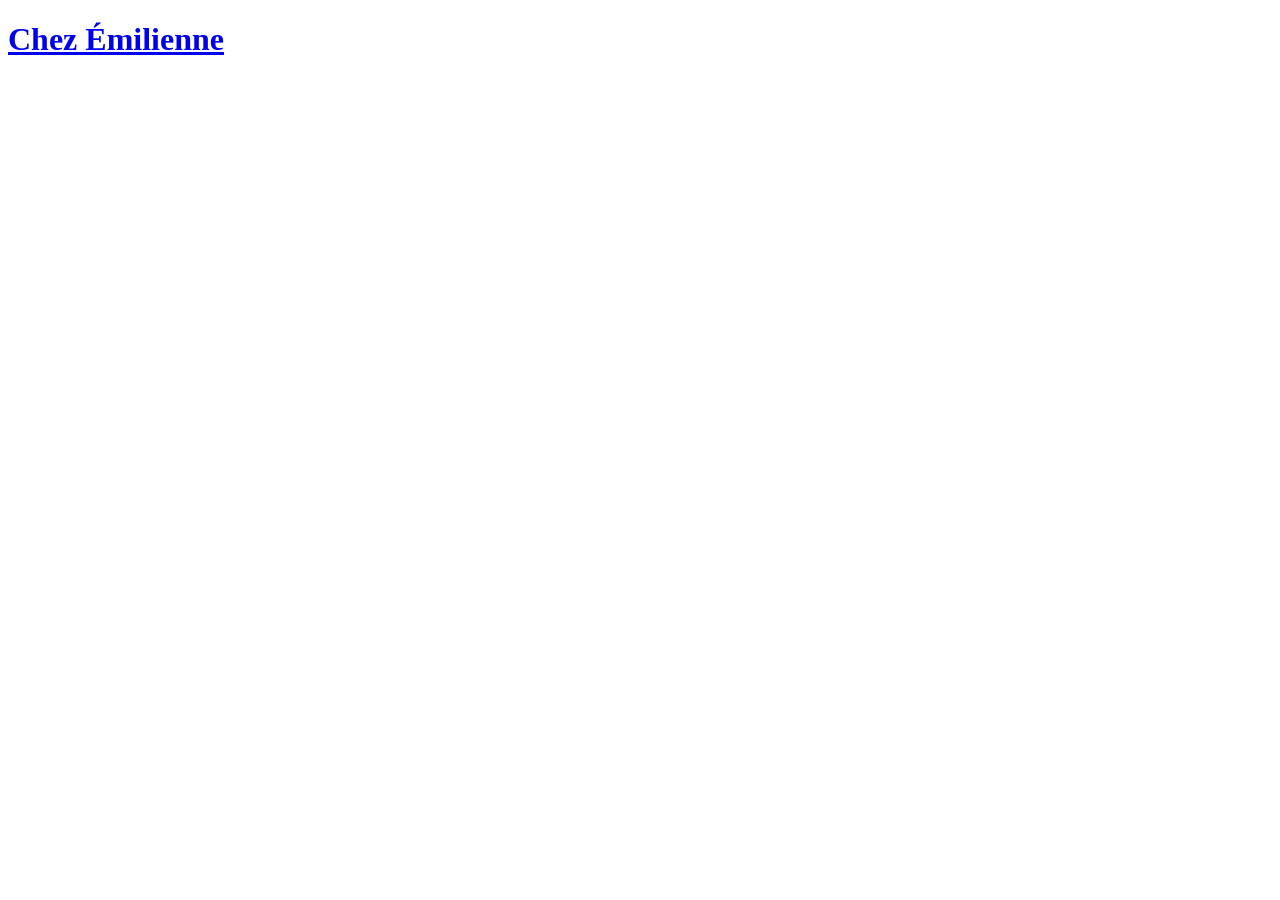
==== frontend/public/recipes/index.html @ 29eb2f25 "introduce web app frontend - home page, search page, recipe page" ====
<!DOCTYPE html>
<html lang="en">
  <head>
    <meta charset="UTF-8" />
    <meta name="viewport" content="width=device-width, initial-scale=1.0" />
    <title>Recipe — Chez Émilienne</title>
    <link rel="stylesheet" href="/style.css" />
  </head>
  <body>
    <header class="site-header">
      <h1><a href="/">Chez Émilienne</a></h1>
    </header>

    <main class="app-container">
      <div class="book-group">
        <section class="recipe-book" aria-label="Recipe">
          <div class="book-spread recipe-spread">
            <div class="book-page book-page-left">
              <h2 id="recipe-title" class="recipe-name"></h2>
              <img id="recipe-photo" class="recipe-photo" alt="" hidden />
              <div id="recipe-ingredients-block" hidden>
                <div class="ingredients-head">
                  <h3 class="recipe-heading">Ingredients</h3>
                  <div class="ingredient-tools">
                    <div class="portions" id="portions-control" hidden>
                      <label class="portions-label" for="portions">Serves</label>
                      <button type="button" id="portions-less" aria-label="Fewer portions">−</button>
                      <input id="portions" type="number" min="1" step="1" inputmode="numeric" />
                      <button type="button" id="portions-more" aria-label="More portions">+</button>
                    </div>
                    <div class="measures" role="group" aria-label="Measurement system">
                      <button type="button" id="measure-metric" aria-pressed="true">Metric</button>
                      <button type="button" id="measure-us" aria-pressed="false">US</button>
                    </div>
                  </div>
                </div>
                <ul id="recipe-ingredients" class="recipe-details"></ul>
                <div class="recipe-chat" id="recipe-chat">
                  <h3 class="recipe-heading">💡Get Creative</h3>
                  <ol id="recipe-chat-log" class="recipe-chat-log"></ol>
                  <form id="recipe-chat-form" class="recipe-chat-form">
                    <input
                      id="recipe-chat-input"
                      type="text"
                      aria-label="What shall we change?"
                      placeholder="What shall we change?"
                      autocomplete="off"
                    />
                    <button type="submit">Ask</button>
                  </form>
                </div>
              </div>
              <p id="recipe-waiting" class="recipe-waiting" hidden></p>
            </div>

            <div class="book-spine" aria-hidden="true"></div>

            <div class="book-page book-page-right">
              <div id="recipe-steps-block" hidden>
                <h3 class="recipe-heading">Steps</h3>
                <ol id="recipe-steps" class="recipe-details"></ol>
              </div>
              <p id="recipe-season" class="recipe-tags" hidden></p>
            </div>
          </div>
        </section>
      </div>
    </main>

    <script src="/recipes/recipe.js"></script>
  </body>
</html>
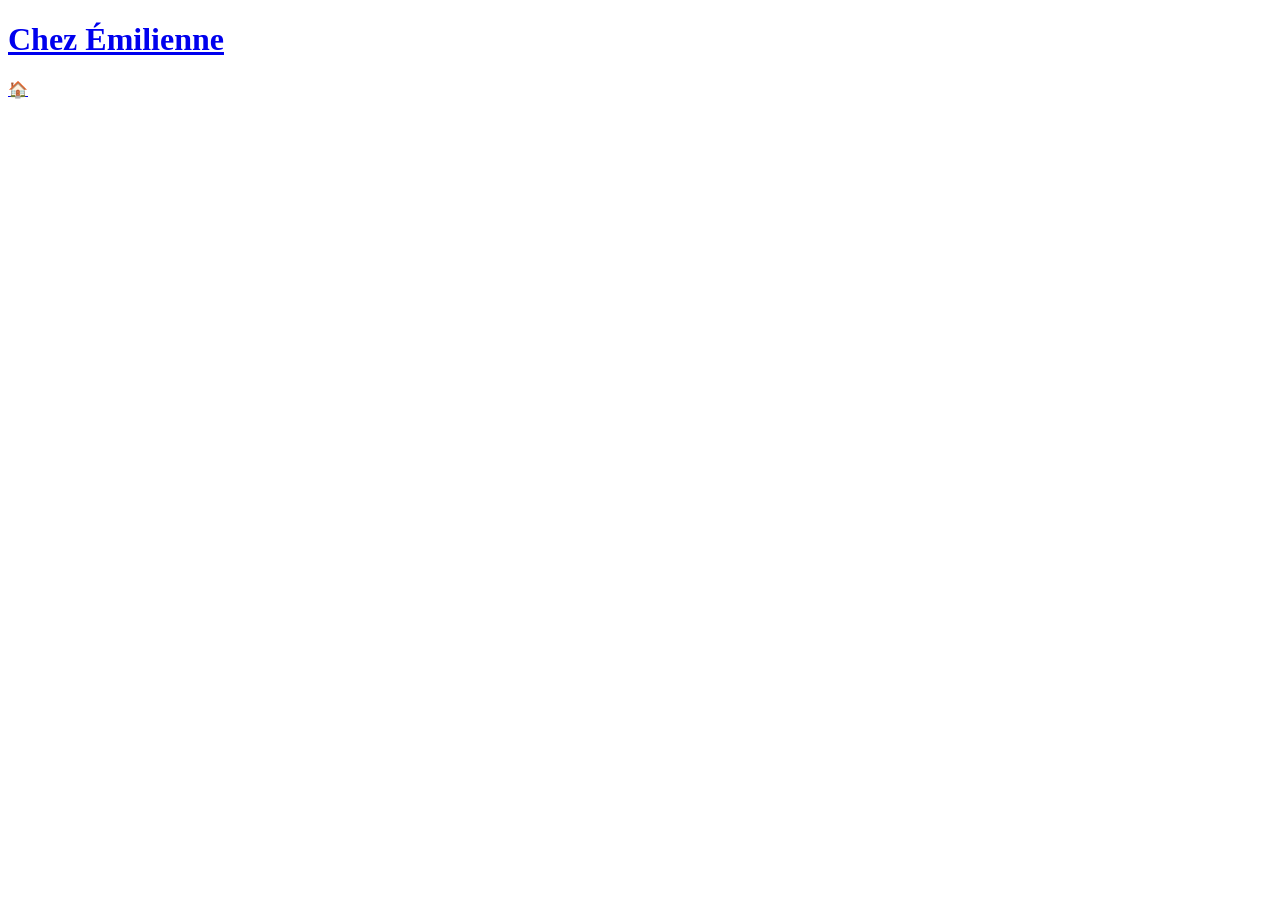
==== commit d49414cb: "add a home page to each individual recipe page" ====
--- a/frontend/public/recipes/index.html
+++ b/frontend/public/recipes/index.html
@@ -29,8 +29,8 @@
                       <button type="button" id="portions-more" aria-label="More portions">+</button>
                     </div>
                     <div class="measures" role="group" aria-label="Measurement system">
-                      <button type="button" id="measure-metric" aria-pressed="true">Metric</button>
-                      <button type="button" id="measure-us" aria-pressed="false">US</button>
+                      <button type="button" id="measure-us" aria-pressed="true">US</button>
+                      <button type="button" id="measure-metric" aria-pressed="false">Metric</button>
                     </div>
                   </div>
                 </div>
@@ -60,7 +60,10 @@
                 <h3 class="recipe-heading">Steps</h3>
                 <ol id="recipe-steps" class="recipe-details"></ol>
               </div>
-              <p id="recipe-season" class="recipe-tags" hidden></p>
+              <div class="recipe-foot">
+                <p id="recipe-season" class="recipe-tags" hidden></p>
+                <a class="recipe-home" href="/" aria-label="Home">🏠</a>
+              </div>
             </div>
           </div>
         </section>
